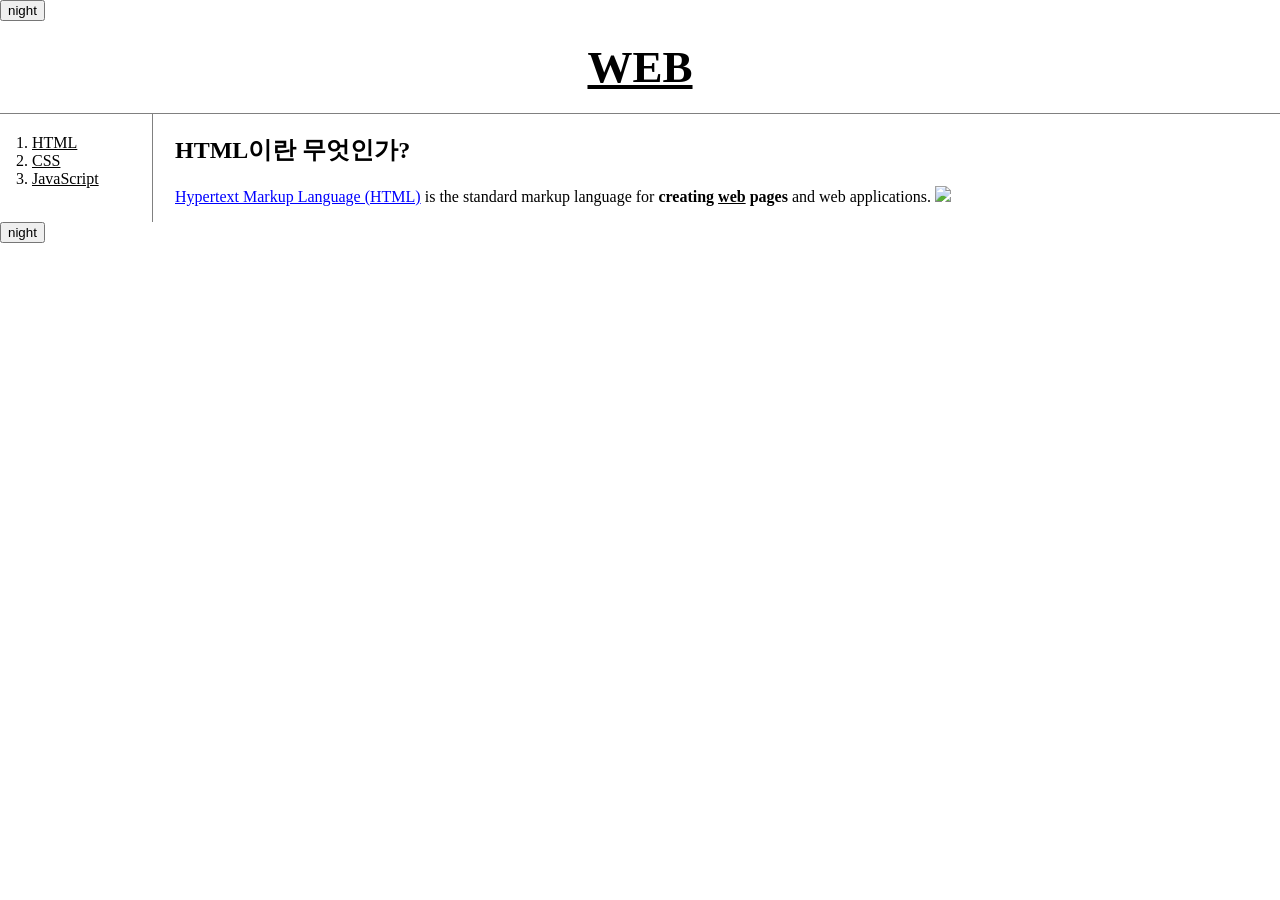
==== 1.html @ 295023d2 "Add files via upload" ====
<!doctype html>
<html>
<head>
  <title>WEB1 - HTML</title>
  <meta charset="utf-8">
  <script src="https://ajax.googleapis.com/ajax/libs/jquery/3.5.1/jquery.min.js"></script>
  <link rel="stylesheet" href="style.css">
<script src="colors.js"></script>
  </head>
  <body>
    <span>
      <input type="button" value="night" onclick="
      nightDayHandler(this);
      ">
    </span>
  <h1><a href="index.html">WEB</a></h1>
  <div id="grid">
  <ol>
    <li><a href="1.html">HTML</a></li>
    <li><a href="2.html">CSS</a></li>
    <li><a href="3.html">JavaScript</a></li>
  </ol>
    <div id="article">
  <h2>HTML이란 무엇인가?</h2>
  <p><a href="https://namu.wiki/w/HTML"
  target="_blank" title="나무위키 Html" style="color:blue">Hypertext Markup Language (HTML)</a> is the standard markup
  language for <strong>creating <u>web</u> pages</strong> and web applications.

  <img src="digital.jpg" width="50%">
    </div>
  </div>
  <input type="button" value="night" onclick="
  nightDayHandler(this);
  ">
</body>
</html>
---- style.css ----
a {
  color: black;

}
span{
  padding_left: 5px:
}
h1 {
  font-size: 45px;
  text-align: center;
  border-bottom: 1px solid gray;
  margin:0;
  padding: 20px;

}

ol {
border-right: 1px solid gray;
width: 100px;
margin:0;
padding: 20px;
}

body{
  margin: 0;
}

#grid{
  display: grid;
  grid-template-columns: 150px 1fr;
}
#grid ol{
  padding-left: 32px;
}
#grid #article{
  padding-left: 25px;
}


@media(max-width:800px){
  #grid{
    display: block;
  }
  ol {
  border-right:none;
  }
  h1 {
    border-bottom:none;

  }
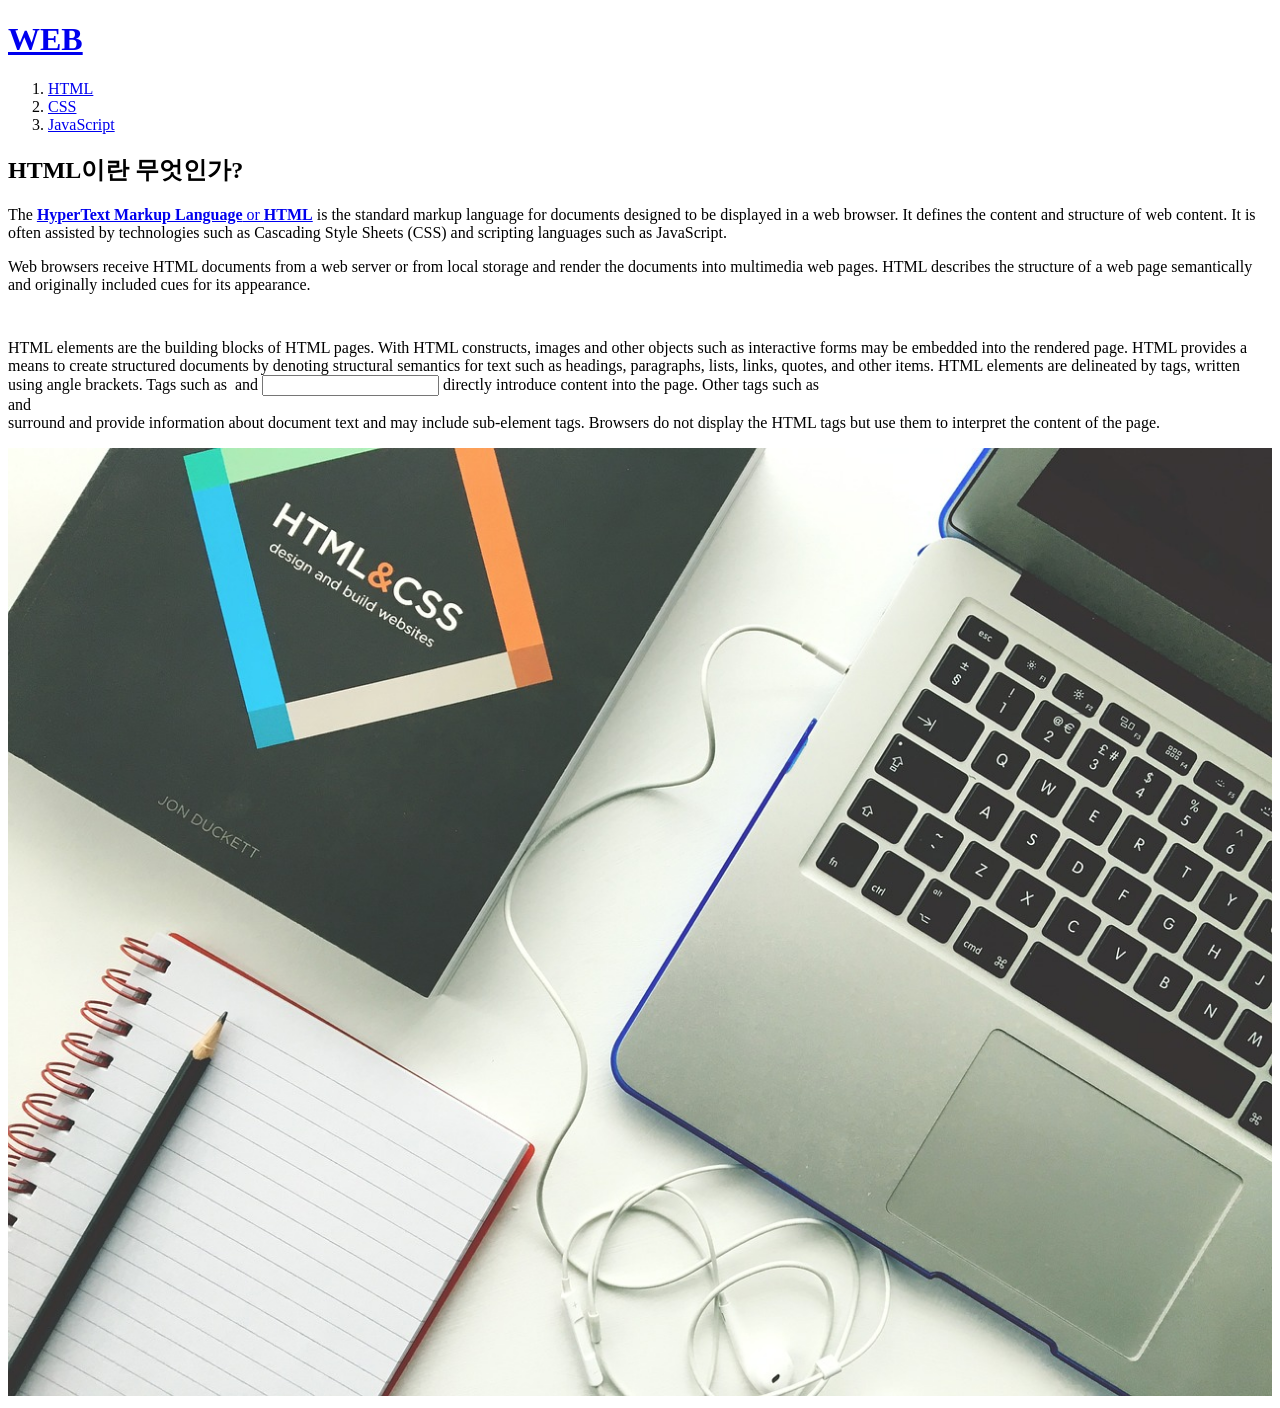
==== commit 1b10959b: "웹사이트 완성" ====
--- a/1.html
+++ b/1.html
@@ -1,36 +1,34 @@
 <!doctype html>
 <html>
 <head>
-  <title>WEB1 - HTML</title>
+  <title>HTML</title>
   <meta charset="utf-8">
-  <script src="https://ajax.googleapis.com/ajax/libs/jquery/3.5.1/jquery.min.js"></script>
-  <link rel="stylesheet" href="style.css">
-<script src="colors.js"></script>
-  </head>
-  <body>
-    <span>
-      <input type="button" value="night" onclick="
-      nightDayHandler(this);
-      ">
-    </span>
+</head>
+<body>
   <h1><a href="index.html">WEB</a></h1>
-  <div id="grid">
   <ol>
     <li><a href="1.html">HTML</a></li>
     <li><a href="2.html">CSS</a></li>
     <li><a href="3.html">JavaScript</a></li>
   </ol>
-    <div id="article">
   <h2>HTML이란 무엇인가?</h2>
-  <p><a href="https://namu.wiki/w/HTML"
-  target="_blank" title="나무위키 Html" style="color:blue">Hypertext Markup Language (HTML)</a> is the standard markup
-  language for <strong>creating <u>web</u> pages</strong> and web applications.
-
-  <img src="digital.jpg" width="50%">
-    </div>
-  </div>
-  <input type="button" value="night" onclick="
-  nightDayHandler(this);
-  ">
+  <p>
+      The <a href="https://www.w3.org/TR/2011/WD-html5-20110405/" target="_blank" title="html5 speicification"><strong>HyperText Markup Language</strong> or <strong>HTML</strong></a> is the standard markup language for documents designed to be displayed in a web browser. It defines the content and structure of web content.
+      It is often assisted by technologies such as Cascading Style Sheets (CSS) and scripting languages such as JavaScript.
+  </p>
+  <p>
+      Web browsers receive HTML documents from a web server or from local storage and render the documents into multimedia web pages.
+      HTML describes the structure of a web page semantically and originally included cues for its appearance.
+  </p>
+  <p style="margin-top: 45px;">
+      HTML elements are the building blocks of HTML pages. With HTML constructs,
+      images and other objects such as interactive forms may be embedded into the rendered page.
+      HTML provides a means to create structured documents by denoting structural semantics for text such as headings, paragraphs, lists, links, quotes, and other items.
+      HTML elements are delineated by tags, written using angle brackets.
+      Tags such as <img src="" width=""> and <input> directly introduce content into the page.
+      Other tags such as <br> and <br> surround and provide information about document text and may include sub-element tags.
+      Browsers do not display the HTML tags but use them to interpret the content of the page.
+  </p>
+  <img src="html.jpg" width="100%" alt="">
 </body>
 </html>
